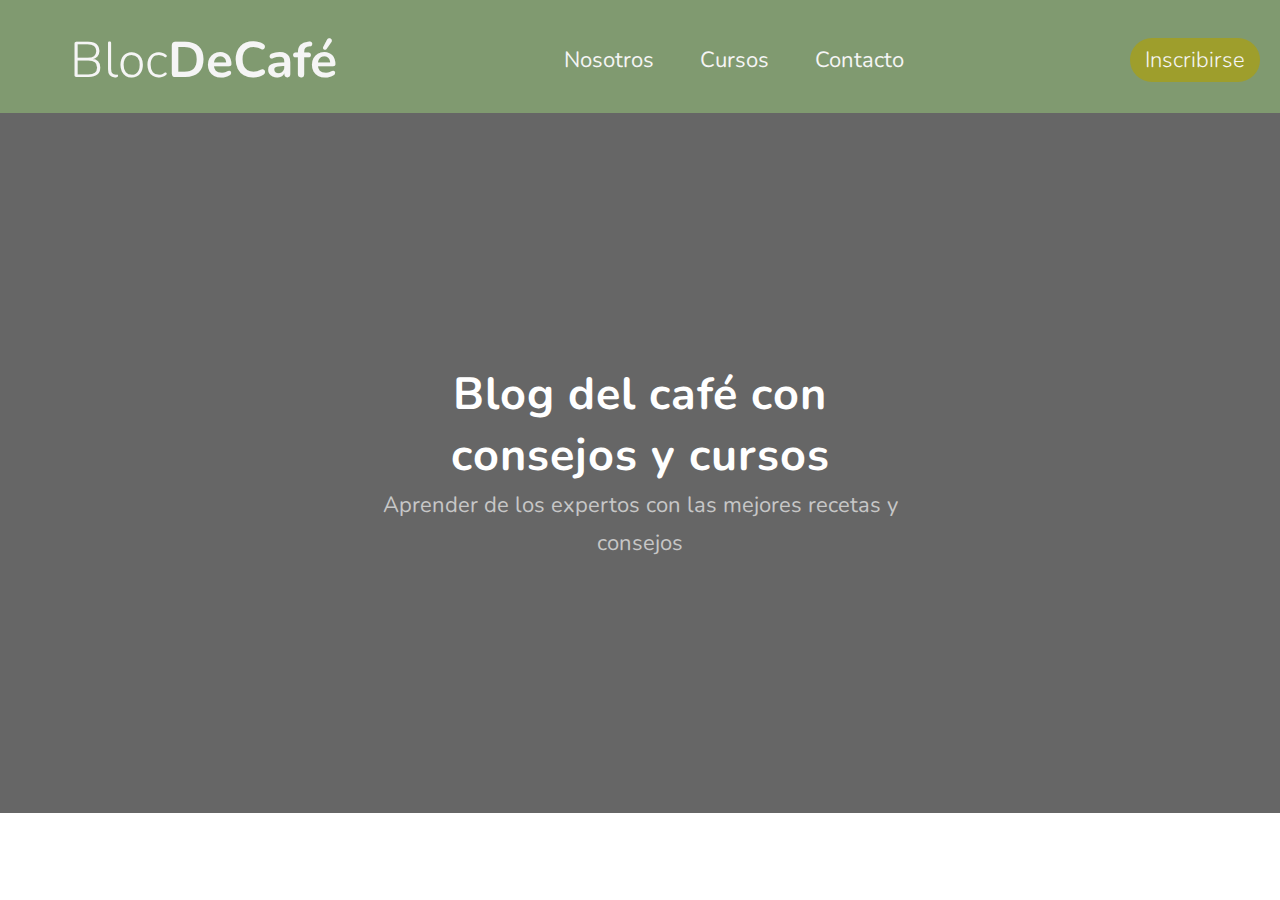
==== banner.html @ aab9f5aa "[merge] banner.html, cursos.html, index.html, nosotros.html" ====
<!DOCTYPE html>
<html lang="en">
<head>
  <meta charset="UTF-8">
  <meta http-equiv="X-UA-Compatible" content="IE=edge">
  <meta name="viewport" content="width=device-width, initial-scale=1.0">
  <title>BLOC-CAFE</title>
  <link rel="stylesheet" href="./style/banner.css">
</head>
<body>
  <header class= "header">

    <div class="logo">
      <!-- <img src="Cafe.jpg" alt="logo de cafe"> -->
      <a href="./index.html" class="inicio">
        <h1 class="logo-titulo">Bloc<span>DeCafé</span></h1>
      </a>
    </div>
    
    <nav>
      <ul class="nav-menu">
        <li class="nav-menu-item"><a href="./nosotros.html" class="nav-menu-link">Nosotros</a></li>
        <li class="nav-menu-item"><a href="./cursos.html" class="nav-menu-link">Cursos</a></li>
        <li class="nav-menu-item"><a href="./contacto.html" class="nav-menu-link">Contacto</a></li>
      </ul>
    </nav>
    <a href="#" class="btn"><button>Inscribirse</button></a>
  </header>
  <!--<div class="banner">
    <div>
      <img src="haciendo cafe.jpg" alt="haciendocafe" class="hacercafe">
    </div>
    <div class="capa"></div>
    <div class="info">
      <h2>Blog de café con consejos y cursos</h2>
      <p>Aprender de los expertos con las mejores recetas y consejos</p>
    </div>
  </div>  -->
  <div class="banner">
    <div class="capa"></div>
    <div class="info">
      <h2>Blog del café con consejos y cursos</h2>
      <p>Aprender de los expertos con las mejores recetas y consejos</p>
    </div>
  </div>

  
</body>
</html>
---- style/banner.css ----
@import url('https://fonts.googleapis.com/css2?family=Nunito:wght@300;700&display=swap');

*{
  box-sizing: border-box; /* hace que el padding y el border pasen a formar parte del cálculo del ancho de la caja y no lo suman posteriormente */
  margin: 0;
  padding: 0; /* area de relleno de los cuatro lados */
  font-family: 'Nunito', sans-serif;
  font-size: 22px;
}

/* body{
  background-color:rgb(216, 216, 90) ;
} */

.header {
  background-color:#809a70 ;
  display: flex; /*indica la capacidad de un elemento flexible para alterar sus dimensiones y llenar el espacio disponible */
  justify-content /* define cómo el navegador distribuye el espacio entre y alrededor de los items flex, a lo largo del eje principal de su contenedor */ : space-between; 
  align-items: center;
  height: 113px;
  padding: 10px 20px 3px 70px;
  
}

.inicio{
  text-decoration: none;
}

.header .logo{
  cursor: pointer; /*crea la manito al pasar por encima*/
}

.header .logo-titulo{
  font-size: 50px;
  color:#f5f5f5;
  font-weight:300;
}

.header .logo-titulo span{
  font-weight: 700;
  font-size: 50px;
}
/*.header .logo img{
  height: 66px;
  width: auto;
  border-radius: 50px;
  transition: all 0.3s;
}*/

/*.header .logo img:hover{ /*hace un efecto sobre la imagen
transform: scale(1.2);
}*/

.header .nav-menu{
  list-style: none; /*hace que se quiten los puntos de la lista */
}

.header .nav-menu li{
  display: inline-block; /*fluyen con el texto y demás elementos como si fueran elementos en-línea y además respetan el ancho, el alto y los márgenes verticales*/
  padding: 0 20PX;
}

.header .nav-menu li:hover{
  transform:scale(1.1);
}

.header .nav-menu-item a{
  font-size: 700;
  color: #f5f5f5;
  text-decoration: none; /* quitar las lineas por debajo de los enlaces*/
}

.header .nav-menu li a:hover{
  color:rgb(216, 216, 90); /*añade color al pasar encima de los links*/
}

.header .btn button{
  font-weight: 300;
  color: #f5f5f5;
  padding: 7px 15px;
  background-color:rgb(158, 158, 44) ;
  border:none;
  border-radius: 100px ;
  cursor: pointer;
  transition: all 0.3s;
}

.header .btn button:hover{
  background-color: rgb(158, 158, 44);
  color:beige;
  transform:scale(1.1) 
} 

.banner{
  width: 100%;
  height: 700px;
  background-size: cover;
  position: relative;
  display: flex;
  justify-content: center;
  align-items: center;
  background-image: url(/img/haciendo-cafe.jpg);
}

.capa{
  width: 100%;
  height: 100%;
  position: absolute;
  left: 0;
  right: 0;
  background: rgba(0, 0, 0, 0.6); /*colocar una pantalla semioscuro en la imagen*/
}

.info{
  z-index: 1; /*contenedor encima de la capa*/
  width: 100%;
  max-width: 550px;
  text-align: center;
}

.info h2{
  color: #fff;
  font-size: 45px;
  margin-bottom: 1px; /*empuja el texto un poco hacia abajo*/
  letter-spacing: 1px; /*espacio entre letras*/
}

.info p{
  color: #c7c7c7;
  line-height: 1.7; /*espacio entre lineas*/

}
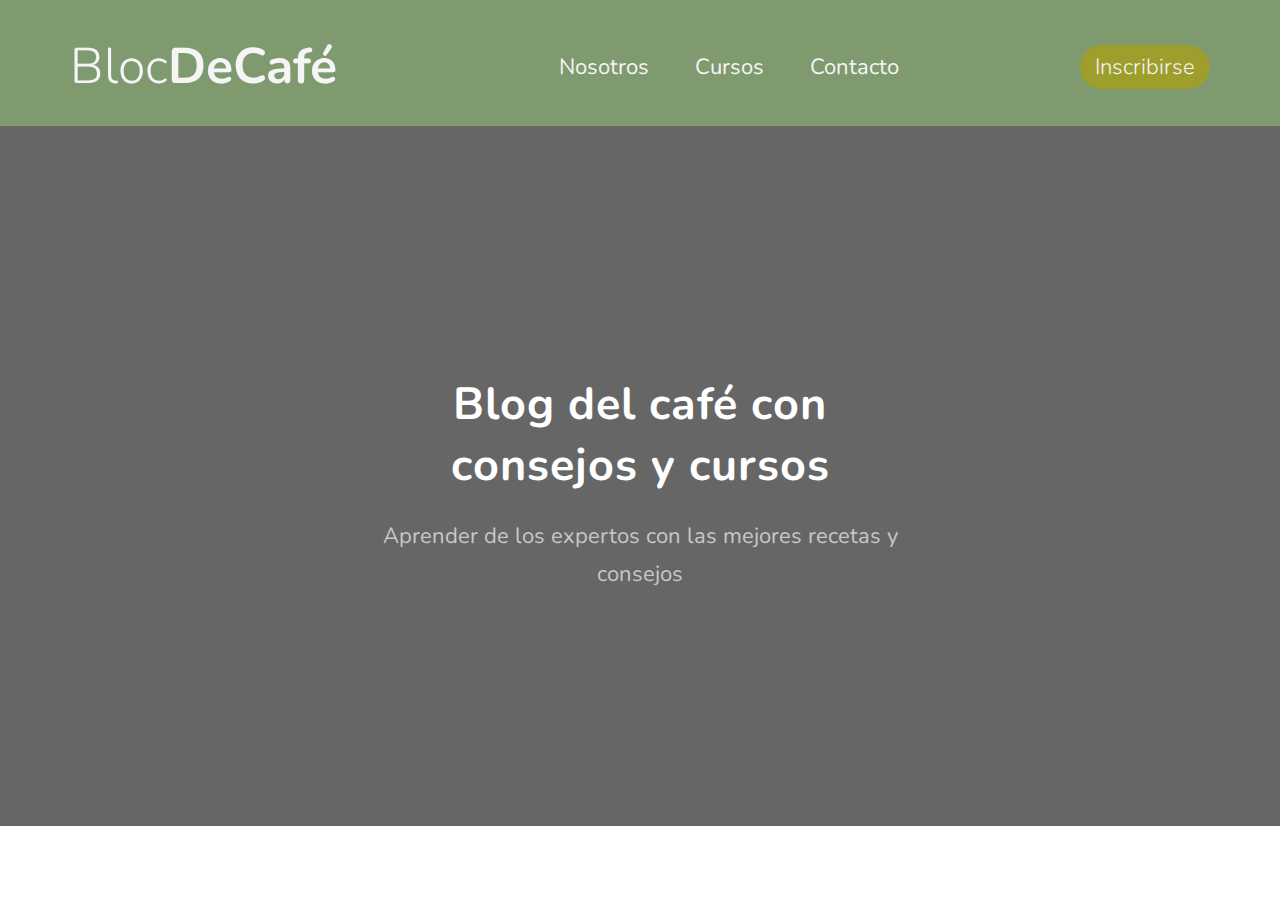
==== commit 6156d5b7: "Merge branch 'main' into Jenny" ====
--- a/banner.html
+++ b/banner.html
@@ -8,6 +8,9 @@
   <link rel="stylesheet" href="./style/banner.css">
 </head>
 <body>
+
+  <section class="inicio-banner">
+    
   <header class= "header">
 
     <div class="logo">
@@ -43,7 +46,6 @@
       <p>Aprender de los expertos con las mejores recetas y consejos</p>
     </div>
   </div>
-
   
 </body>
 </html>
--- a/style/banner.css
+++ b/style/banner.css
@@ -1,6 +1,11 @@
 @import url('https://fonts.googleapis.com/css2?family=Nunito:wght@300;700&display=swap');
 
-*{
+body{
+  margin: 0%;
+  padding: 0%;
+}
+
+section.inicio-banner {
   box-sizing: border-box; /* hace que el padding y el border pasen a formar parte del cálculo del ancho de la caja y no lo suman posteriormente */
   margin: 0;
   padding: 0; /* area de relleno de los cuatro lados */
@@ -77,12 +82,16 @@
 .header .btn button{
   font-weight: 300;
   color: #f5f5f5;
+  margin-right: 50px;
   padding: 7px 15px;
   background-color:rgb(158, 158, 44) ;
   border:none;
   border-radius: 100px ;
   cursor: pointer;
   transition: all 0.3s;
+  box-sizing: border-box; /* hace que el padding y el border pasen a formar parte del cálculo del ancho de la caja y no lo suman posteriormente */
+  font-family: 'Nunito', sans-serif;
+  font-size: 22px;
 }
 
 .header .btn button:hover{
